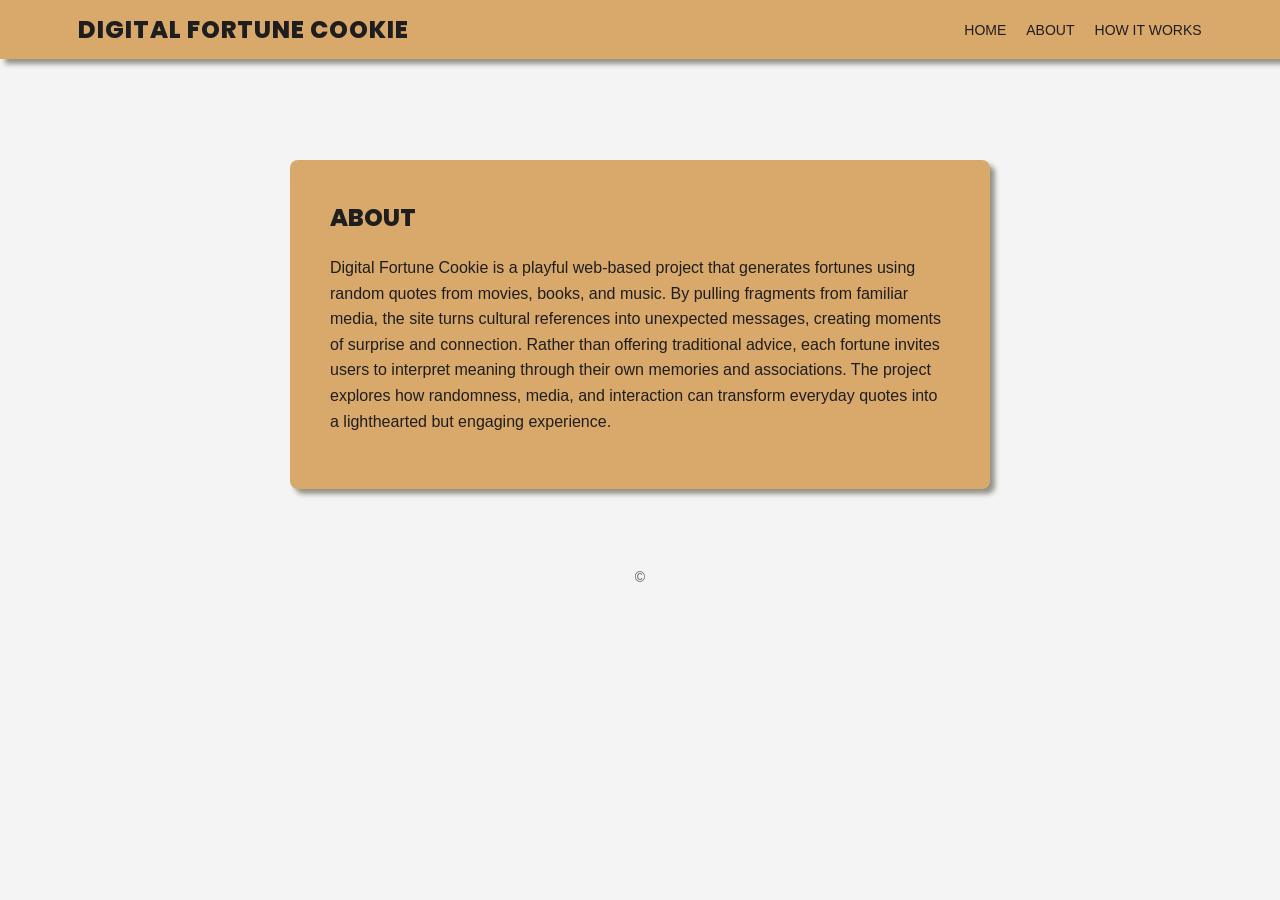
==== about.html @ 0a526146 "changes" ====
<!DOCTYPE html>
<html lang="en">
<head>
  <meta charset="UTF-8">
  <meta name="viewport" content="width=device-width, initial-scale=1.0">
  <title>About – Digital Fortune Cookie</title>
  <link rel="stylesheet" href="style.css">
</head>

<body>

<header>
  <div class="header-content">
    <h1>DIGITAL FORTUNE COOKIE</h1>
    <nav>
      <ul>
        <li><a href="index.html">HOME</a></li>
        <li><a href="about.html">ABOUT</a></li>
        <li><a href="how-it-works.html">HOW IT WORKS</a></li>
      </ul>
    </nav>
  </div>
</header>

<main class="page-content">
  <h2>ABOUT</h2>

  <p>
    Digital Fortune Cookie is a playful web-based project that generates fortunes 
    using random quotes from movies, books, and music. By pulling fragments from 
    familiar media, the site turns cultural references 
    into unexpected messages, creating moments of surprise and connection. 
    Rather than offering traditional advice, each fortune invites users to interpret meaning through their
     own memories and associations. The project explores how randomness, media, and interaction 
     can transform everyday quotes into a lighthearted but engaging experience.
  </p>

</main>

<footer>
  <p>©</p>
</footer>

</body>
</html>
---- style.css ----
@font-face {
  font-family: "PoppinsBold";
  src: url("fonts/Poppins-ExtraBold.ttf") format("truetype");
  font-weight: 800;
  font-style: normal;
}

* {
  margin: 0;
  padding: 0;
  box-sizing: border-box;
}

body {
  background-color: #f4f4f4;
  color: #1e1e1e;
  font-family: sans-serif;
}

header {
  background-color: #d9a86b;
  width: 100%;
  position: fixed;
  top: 0;
  padding: 12px 16px;
  box-shadow: 5px 5px 5px rgb(147, 146, 137);
  z-index: 1000;
}

.header-content {
  width: 90%;
  max-width: 1200px;
  margin: auto;
  display: flex;
  align-items: center;
  justify-content: space-between;
}

header h1 {
  font-family: "PoppinsBold", sans-serif;
  font-size: 24px;
  letter-spacing: 1px;
}

nav ul {
  display: flex;
  gap: 20px;
  list-style: none;
}

nav a {
  font-family: sans-serif;
  font-weight: 300;
  font-size: 14px;
  color: #1e1e1e;
  text-decoration: none;
}

nav a:hover {
  text-decoration: line-through;
}

.cookie-section {
  text-align: center;
  padding: 120px 20px 60px;
}

#fortune-btn {
  background-color: #d9a86b;
  color: #000;
  border: none;
  padding: 12px 20px;
  border-radius: 4px;
  cursor: pointer;
  font-size: 14px;
  font-weight: 600;
  display: block;
  margin: 20px auto 0;
}

#fortune-btn:hover {
  box-shadow: 0 5px;
  transform: translateY(4px);
}

.categories {
  background-color: #ffffff;
  padding: 50px 20px;
  text-align: center;
}

.categories h2 {
  font-family: "PoppinsBold", sans-serif;
  font-size: 20px;
  margin-bottom: 25px;
}

.category-buttons {
  display: flex;
  justify-content: center;
  gap: 25px;
}

.cat-btn {
  background-color: #d9a86b;
  padding: 12px 25px;
  border: none;
  border-radius: 6px;
  font-weight: 600;
  cursor: pointer;
}

.cat-btn:hover {
  background-color: #c38f56;
  box-shadow: 0 5px;
  transform: translateY(4px);
}

.cat-btn.active {
  background-color: #c38f56;
  box-shadow: 0 5px;
  transform: translateY(4px);
}

.page-content {
  max-width: 700px;
  margin: 160px auto 60px;
  padding: 40px;
  background-color: #d9a86b;
  box-shadow: 5px 5px 5px rgb(147, 146, 137);
  border-radius: 8px;
}

.page-content h2 {
  font-family: "PoppinsBold", sans-serif;
  font-size: 24px;
  margin-bottom: 20px;
}

.page-content p,
.page-content li {
  font-family: sans-serif;
  font-weight: 300;
  line-height: 1.6;
  margin-bottom: 15px;
  color: #1e1e1e;
}

.fortune-page {
  text-align: left;
}

#fortune-quote {
  font-family: "PoppinsBold", sans-serif;
  font-size: 22px;
  line-height: 1.3;
  margin-bottom: 25px;
}

.fortune-details {
  display: flex;
  align-items: flex-start;
  gap: 25px;
}

#fortune-image {
  width: 220px;
  height: auto;
  border-radius: 6px;
  box-shadow: 5px 5px 5px rgb(147, 146, 137);
}

.fortune-text h3 {
  font-family: "PoppinsBold", sans-serif;
  font-size: 20px;
  margin-bottom: 10px;
}

#fortune-category {
  font-family: sans-serif;
  font-weight: 300;
  margin-bottom: 12px;
  text-transform: uppercase;
  letter-spacing: 1px;
}

#fortune-description {
  font-family: sans-serif;
  font-weight: 300;
  line-height: 1.6;
}

.back-btn {
  display: inline-block;
  margin-top: 30px;
  padding: 12px 18px;
  background-color: #d9a86b;
  color: #000;
  text-decoration: none;
  border-radius: 6px;
  font-weight: 600;
}

.back-btn:hover {
  box-shadow: 0 5px;
  transform: translateY(4px);
}

.where-btn {
  display: inline-block;
  margin-top: 14px;
  padding: 12px 18px;
  background-color: #d9a86b;
  color: #000;
  text-decoration: none;
  border-radius: 6px;
  font-weight: 600;
}

.where-btn:hover {
  box-shadow: 0 5px;
  transform: translateY(4px);
}

footer {
  text-align: center;
  padding: 20px;
  font-size: 14px;
  color: #555;
}

@media (max-width: 700px) {
  .fortune-details {
    flex-direction: column;
    align-items: center;
  }

  .fortune-page {
    text-align: center;
  }

  #fortune-image {
    width: 260px;
  }
}

/* SIMPLE SWAP (NO ANIMATION) */

.cookie-stage {
  width: min(900px, 92vw);
  margin: 0 auto 25px;
  display: flex;
  justify-content: center;
  align-items: center;
}

.cookie-whole {
  width: 420px;
  height: auto;
  display: block;
}

.cookie-cracked {
  display: flex;
  align-items: center;
  justify-content: center;
  gap: 20px;
}

.cookie-half {
  width: 260px;
  height: auto;
  display: block;
}

.fortune-strip {
  width: min(420px, 70vw);
  background: #fff;
  padding: 18px 16px;
  border-radius: 6px;
  box-shadow: 5px 5px 5px rgb(147, 146, 137);
  text-align: center;
}

#fortunePreview {
  font-style: italic;
  font-weight: 300;
}

.hidden {
  display: none;
}
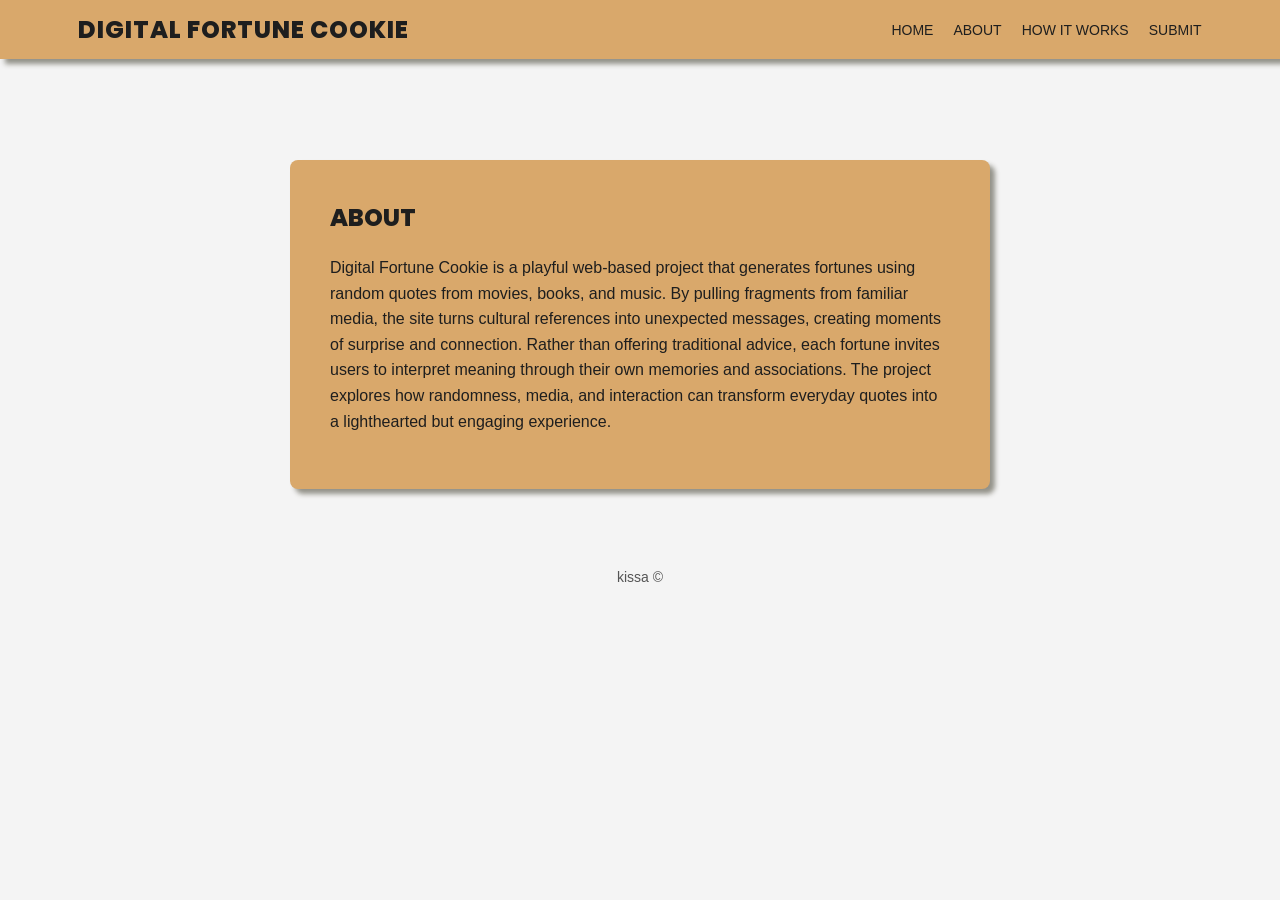
==== commit 2e4abe03: "new page added" ====
--- a/about.html
+++ b/about.html
@@ -17,6 +17,7 @@
         <li><a href="index.html">HOME</a></li>
         <li><a href="about.html">ABOUT</a></li>
         <li><a href="how-it-works.html">HOW IT WORKS</a></li>
+         <li><a href="submit.html">SUBMIT</a></li>
       </ul>
     </nav>
   </div>
@@ -38,7 +39,7 @@
 </main>
 
 <footer>
-  <p>©</p>
+  <p>kissa ©</p>
 </footer>
 
 </body>
--- a/style.css
+++ b/style.css
@@ -245,7 +245,7 @@
   }
 }
 
-/* SIMPLE SWAP (NO ANIMATION) */
+
 
 .cookie-stage {
   width: min(900px, 92vw);
@@ -291,5 +291,99 @@
 .hidden {
   display: none;
 }
-
-
+.submit-section {
+  background-color: #ffffff;
+  padding: 50px 20px;
+  text-align: center;
+}
+
+.submit-section h2 {
+  font-family: "PoppinsBold", sans-serif;
+  font-size: 20px;
+  margin-bottom: 20px;
+}
+
+.submit-form {
+  max-width: 600px;
+  margin: 0 auto;
+  display: grid;
+  gap: 12px;
+}
+
+.submit-form input,
+.submit-form select,
+.submit-form textarea {
+  padding: 12px;
+  border-radius: 6px;
+  border: 1px solid #ccc;
+  font-family: sans-serif;
+  font-size: 14px;
+}
+
+.submit-form textarea {
+  min-height: 90px;
+  resize: vertical;
+}
+
+#submitMsg {
+  margin-top: 12px;
+  font-weight: 300;
+}
+
+.submit-section {
+  background-color: #ffffff;
+  padding: 50px 20px;
+  text-align: center;
+}
+
+.submit-section h2 {
+  font-family: "PoppinsBold", sans-serif;
+  font-size: 20px;
+  margin-bottom: 20px;
+}
+
+.submit-form {
+  max-width: 700px;
+  margin: 0 auto;
+  display: grid;
+  grid-template-columns: 1fr 1fr;
+  gap: 12px;
+  align-items: start;
+}
+
+.submit-form input,
+.submit-form select,
+.submit-form textarea {
+  width: 100%;
+  padding: 12px;
+  border-radius: 6px;
+  border: 1px solid #ccc;
+  font-family: sans-serif;
+  font-size: 14px;
+}
+
+.submit-form textarea {
+  min-height: 100px;
+  resize: vertical;
+  grid-column: 1 / -1; 
+}
+
+.submit-form button {
+  grid-column: 1 / -1; /* makes button full width */
+  justify-self: center;
+  width: fit-content;
+  padding: 12px 25px;
+}
+
+#submitMsg {
+  margin-top: 12px;
+  font-family: sans-serif;
+  font-weight: 300;
+}
+
+
+@media (max-width: 700px) {
+  .submit-form {
+    grid-template-columns: 1fr;
+  }
+}
